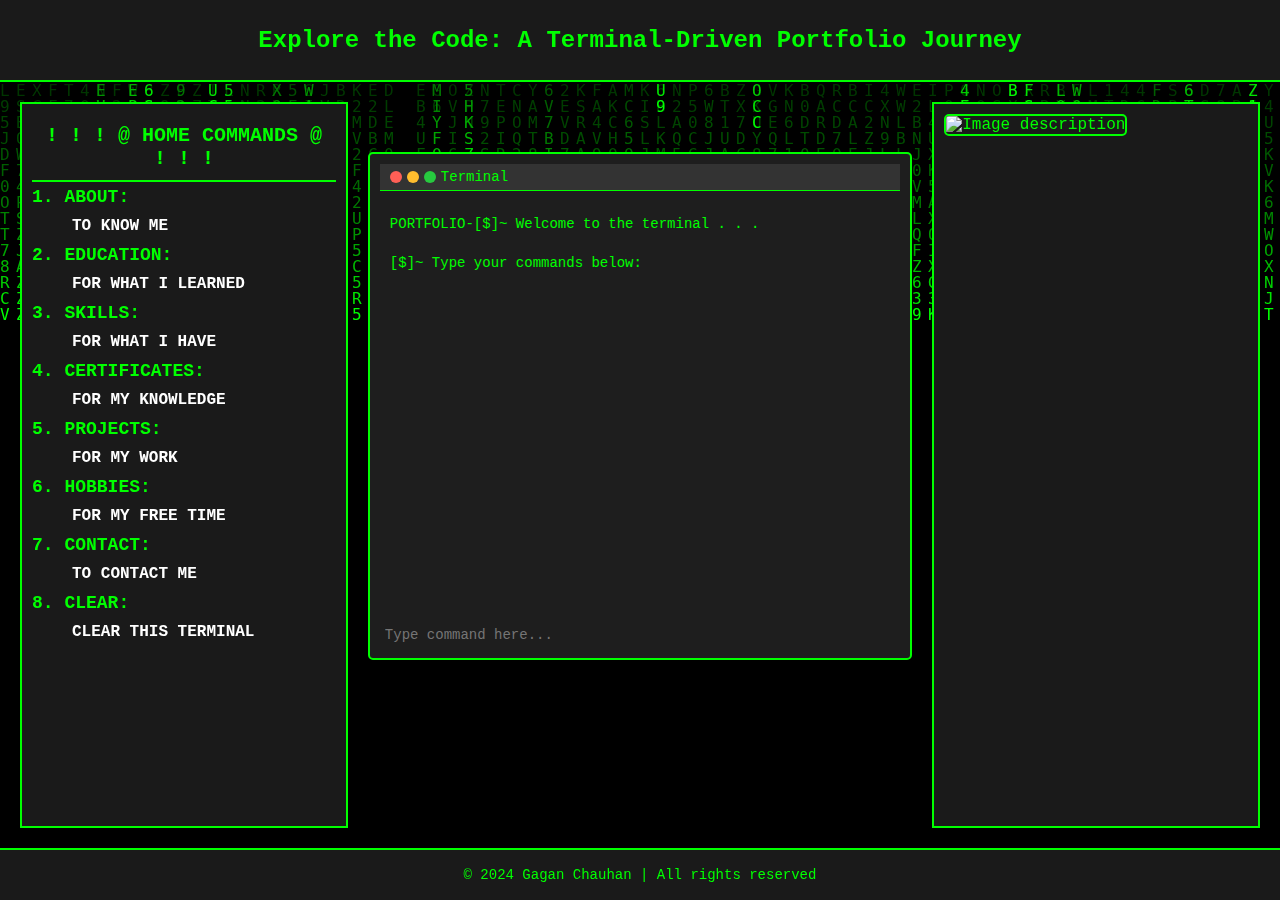
==== index.html @ 0a2d5358 "Add files via upload" ====
<!DOCTYPE html>
<html lang="en">
<head>
    <meta charset="UTF-8">
    <meta name="viewport" content="width=device-width, initial-scale=1.0">
    <title>PORTFOLIO</title>
    <link rel="stylesheet" href="styles.css">
    <link rel="icon" href="Image\favicon.ico" type="image/png">
</head>
<body>


<canvas id="matrix"></canvas>

<header>
    <h1>Explore the Code: A Terminal-Driven Portfolio Journey</h1>
</header>

<div class="main-container">
    <div class="side-container left">
        <h2>! ! ! @ HOME COMMANDS @ ! ! !</h2>
        <!-- Content for the left container -->

        <h4>1. ABOUT:</h4><h5>TO KNOW ME</h5>
        <h4>2. EDUCATION:</h4><h5>FOR WHAT I LEARNED</h5>
        <h4>3. SKILLS:</h4><h5>FOR WHAT I HAVE</h5>
        <h4>4. CERTIFICATES:</h4><h5>FOR MY KNOWLEDGE</h5>
        <h4>5. PROJECTS:</h4><h5>FOR MY WORK</h5>
        <h4>6. HOBBIES:</h4><h5>FOR MY FREE TIME</h5>
        <h4>7. CONTACT:</h4><h5>TO CONTACT ME</h5>
        <h4>8. CLEAR:</h4><h5>CLEAR THIS TERMINAL</h5>

    </div>

    <div class="terminal">
        <div class="terminal-header">
            <span class="terminal-btn close"></span>
            <span class="terminal-btn minimize"></span>
            <span class="terminal-btn maximize"></span>
            <span class="terminal-title">Terminal</span>
        </div>
        <div class="terminal-body">
            <p>Welcome to the terminal...</p>
            <p>Type your commands here...</p>
        </div>
        <div class="terminal-input-wrapper">
            <input type="text" class="terminal-input" placeholder="Type command here..." autofocus />
        </div>
    </div>

    <div class="side-container right">
        <!-- Content for the right container -->

            <!-- Image inside the right container -->
            <img src="Image\Profile.jpeg" alt="Image description" class="right-image">

    </div>
</div>

<footer>
    <p>&copy; 2024 Gagan Chauhan | All rights reserved</p>
</footer>

<script src="matrix.js"></script>
<script src="terminal.js"></script>
</body>
</html>
---- styles.css ----
/* General body styles */
body {
    margin: 0;
    padding: 0;
    background-color: black;
    color: #00FF00; /* Neon green */
    font-family: 'Courier New', Courier, monospace;
    height: 100vh;
    width: 100vw;
    overflow: hidden;
    display: flex;
    flex-direction: column;
    position: relative;
    overflow:auto;
}


/* Matrix canvas */
#matrix {
    position: absolute;
    top: 0;
    left: 0;
    width: 100%;
    height: 100%;
    z-index: -1; /* Ensure it’s behind all other content */
}

/* Header styles with height 60px */
header {
    padding: 10px 20px;
    background-color: #1a1a1a;
    text-align: center;
    border-bottom: 2px solid #00FF00;
    height: 60px;
    display: flex;
    justify-content: center;
    align-items: center;
    box-shadow: 0 1px 3px rgba(0, 0, 0, 0.3); /* Subtle shadow for depth */
}

header h1 {
    margin: 0;
    font-size: 24px;
    color: #00FF00;
}

/* Main container to hold the terminal and side containers */
.main-container {
    flex-grow: 1;
    display: flex;
    justify-content: space-between;
    align-items: flex-start; /* Align items to the top */
    padding: 20px;
    box-sizing: border-box;
}

/* Side containers */
.side-container {
    height: 100%;
    width: 30%; /* Increased width of the side containers */
    background-color: #1a1a1a;
    border: 2px solid #00FF00;
    display: flex;
    flex-direction: column;
    align-items: flex-start; /* Align items to the top */
    color: #00FF00;
    box-sizing: border-box;
    padding: 10px; /* Padding inside the side containers */
}


/* Left and right container specific adjustments */
.left {
    margin-right: 20px;
}

.right {
    margin-left: 20px;
}

/* Headings in side containers */
.side-container h2 {
    margin: 0;
    font-size: 20px;
    color: #00FF00;
    text-align: center;
    padding: 10px;
    border-bottom: 2px solid #00FF00; /* Green line separator */
    background-color: #1a1a1a; /* Background color to match container */
    width: 100%;
    box-sizing: border-box; /* Ensure padding is included in the element’s width */
}

.side-container {
    text-align: center; /* Center all content inside the container */
}

.side-container h3 {
    margin: 0 auto; /* Center the heading horizontally */
    font-size: 18px;
    color: #00FF00;
    padding: 10px;
    background-color: #1a1a1a; /* Background color to match container */
    border-bottom: 2px solid #00FF00; /* Green line separator */
    display: inline-block; /* Adjust width to fit content and center the underline */
}

/*for command text heading*/
h4 {
    color: #00FF00; /* White text color for subheadings */
    margin: 5px 0; /* Minimal space above and below each subheading */
    font-size: 18px; /* Adjust the font size if needed */
}

/*For content after heading*/
h5{
    color: white; /* White text color for subheadings */
    margin: 5px 0; /* Minimal space above and below each subheading */
    margin-left: 40px; /* Add space on the left side */
    font-size: 16px; /* Adjust the font size if needed */
}


/* Content area in side containers */
.side-container .content {
    padding: 10px;
    color: #00FF00;
    flex: 1;
    box-sizing: border-box; /* Ensure padding is included in the element’s width */
    width: 100%; /* Ensure content area fills the container width */
}

.right-image {
    max-width: 100%;  /* Ensures the image width does not exceed the container width */
    max-height: 100%; /* Ensures the image height does not exceed the container height */
    object-fit: cover; /* Ensures the image covers the area without distortion */
    display: block; /* Removes any extra space below the image */
     /* Adjust the top margin to your desired value */
    border: 2px solid #00FF00; /* Optional: Add a green border to match the theme */
    border-radius: 5px; /* Optional: Add rounded corners to the image */
    box-sizing: border-box; /* Ensure padding and border are included in the element's width and height */
}



/* Advanced terminal styles */
.terminal {
    width: 50%;
    height: 70%;
    background-color: #1e1e1e; /* Darker background for a more realistic look */
    color: #00FF00; /* Neon green text */
    border: 2px solid #00FF00; /* Neon green border */
    border-radius: 5px; /* Rounded corners for a more polished look */
    display: flex;
    flex-direction: column;
    overflow: hidden;
    box-sizing: border-box;
    margin-top: 50px; /* Space from the top */
    padding: 10px; /* Padding inside the terminal */
    font-family: 'Courier New', Courier, monospace; /* Terminal font */
}

/* Terminal header styles */
.terminal-header {
    background-color: #333; /* Darker header background */
    color: #00FF00; /* Neon green text */
    padding: 5px 10px;
    display: flex;
    align-items: center;
}

.terminal-btn {
    width: 12px;
    height: 12px;
    border-radius: 50%;
    margin-right: 5px;
    background-color: #00FF00; /* Neon green button color */
}

.terminal-btn.close {
    background-color: #ff5f56;
}

.terminal-btn.minimize {
    background-color: #ffbd2e;
}

.terminal-btn.maximize {
    background-color: #27c93f;
}

.terminal-title {
    font-size: 14px;
}

/* Terminal body styles */
.terminal-body {
    padding: 10px;
    color: #00FF00; /* Neon green text */
    background-color: #1e1e1e; /* Dark background */
    overflow-y: auto;
    flex-grow: 1;
    box-sizing: border-box;
    font-size: 14px; /* Font size for terminal text */
    line-height: 1.4; /* Better line spacing */
    border-top: 1px solid #00FF00; /* Separator line between header and body */
}

/* Terminal input field styles */
.terminal-input {
    background-color: #1e1e1e; /* Match background color */
    color: #00FF00; /* Neon green text */
    border: none; /* Remove border */
    padding: 5px;
    font-family: 'Courier New', Courier, monospace; /* Terminal font */
    font-size: 14px; /* Match terminal text size */
    width: 100%; /* Full width */
    box-sizing: border-box;
    outline: none; /* Remove default outline */
}

/* Footer styles with height 40px */
footer {
    padding: 5px 20px;
    background-color: #1a1a1a;
    text-align: center;
    border-top: 2px solid #00FF00;
    height: 40px;
    display: flex;
    justify-content: center;
    align-items: center;
    box-shadow: 0 -1px 3px rgba(0, 0, 0, 0.3); /* Subtle shadow for depth */
}

footer p {
    margin: 0;
    font-size: 14px;
    color: #00FF00;
}

/* Modern scrollbar styles for terminal */
.terminal-body::-webkit-scrollbar {
    width: 12px; /* Width of the scrollbar */
}

.terminal-body::-webkit-scrollbar-track {
    background: #1e1e1e; /* Dark background for the scrollbar track */
}

.terminal-body::-webkit-scrollbar-thumb {
    background: #00FF00; /* Neon green color for the scrollbar thumb */
    border-radius: 10px; /* Rounded corners for the scrollbar thumb */
}

.terminal-body::-webkit-scrollbar-thumb:hover {
    background: #00CC00; /* Slightly darker green when hovered */
}
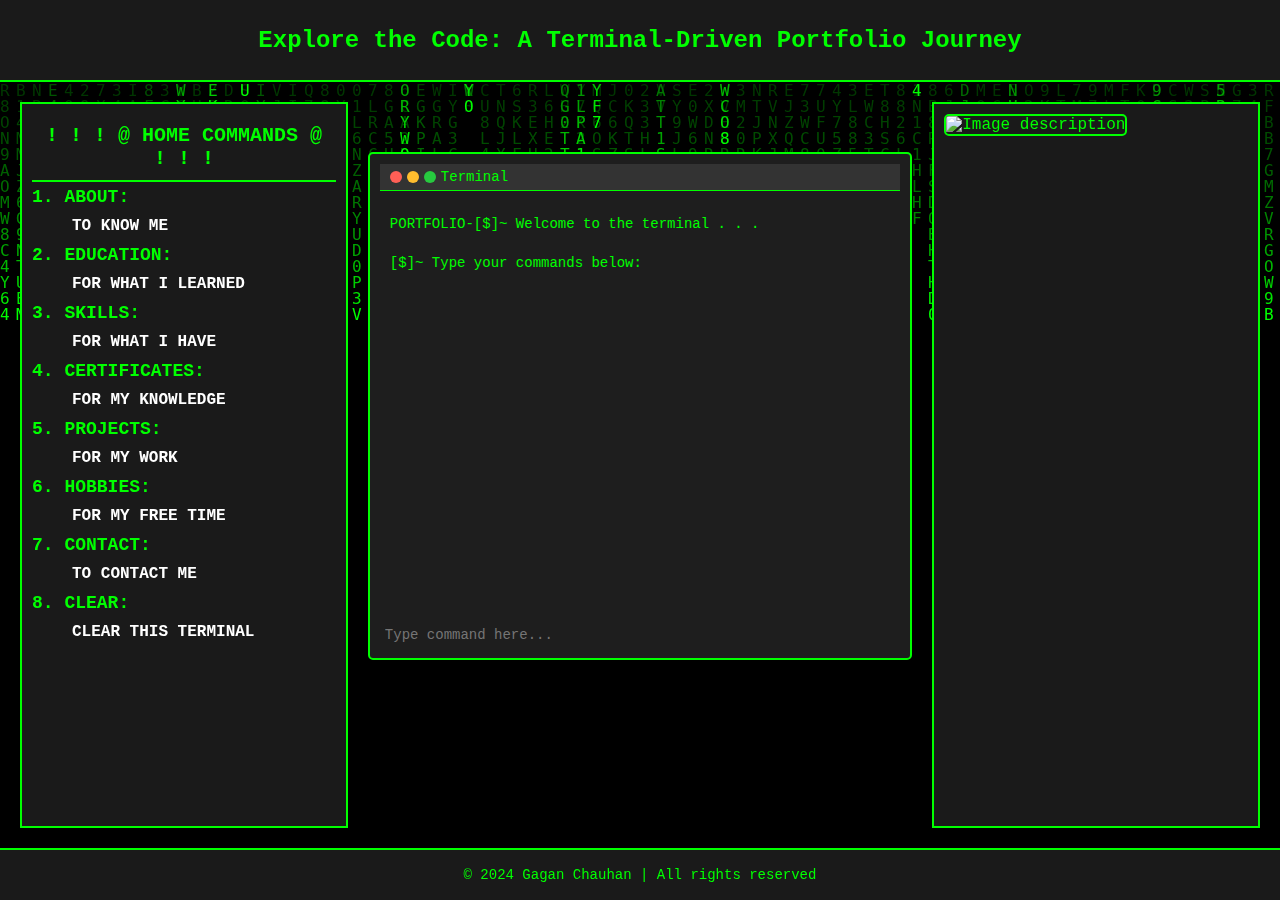
==== commit 3fa7b119: "Update index.html" ====
--- a/index.html
+++ b/index.html
@@ -52,7 +52,7 @@
         <!-- Content for the right container -->
 
             <!-- Image inside the right container -->
-            <img src="Image\Profile.jpeg" alt="Image description" class="right-image">
+            <img src="Image size 639 x 948" alt="Image description" class="right-image">
 
     </div>
 </div>
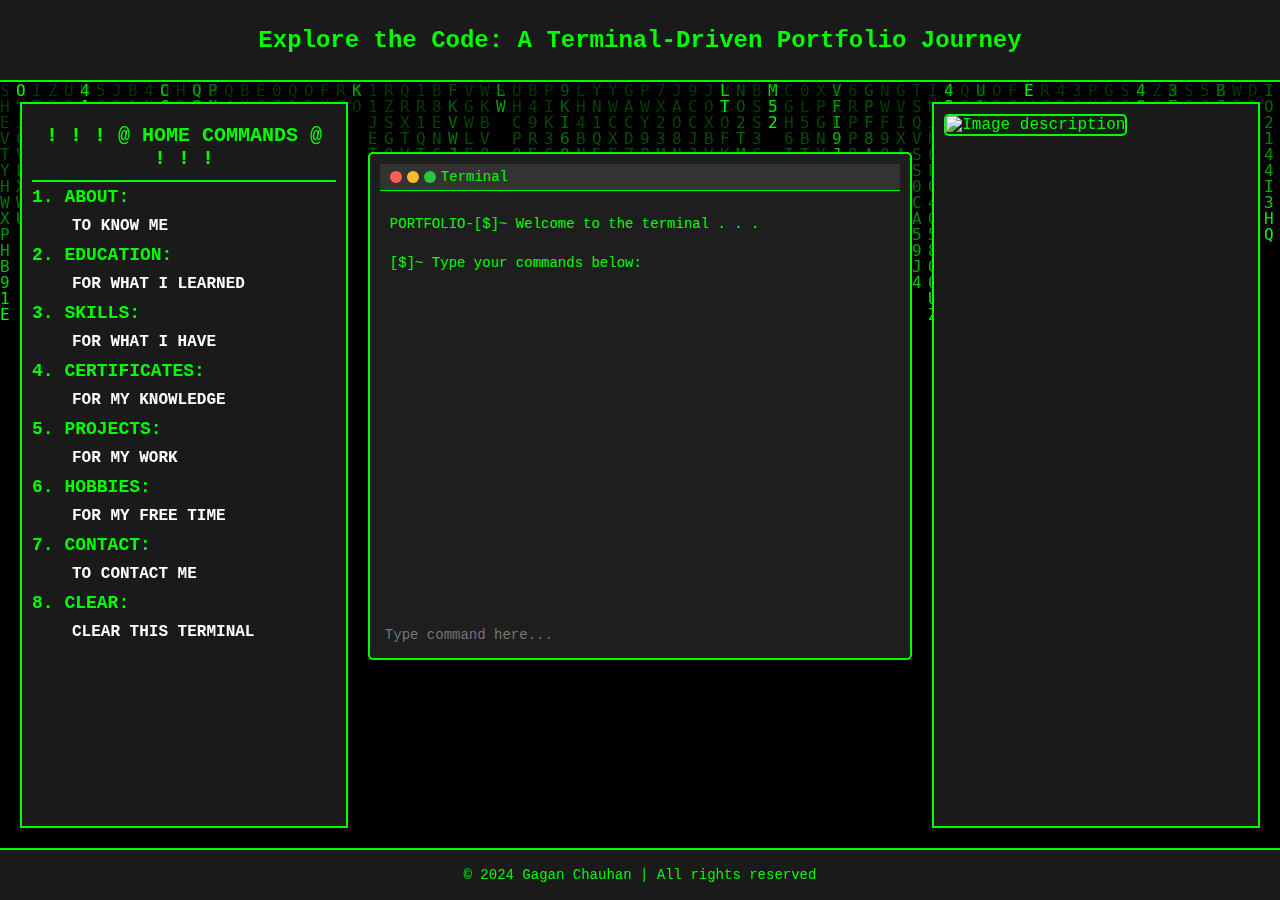
==== commit 9385cec8: "Update index.html" ====
--- a/index.html
+++ b/index.html
@@ -5,7 +5,7 @@
     <meta name="viewport" content="width=device-width, initial-scale=1.0">
     <title>PORTFOLIO</title>
     <link rel="stylesheet" href="styles.css">
-    <link rel="icon" href="Image\favicon.ico" type="image/png">
+    <link rel="icon" href="favicon.ico" type="image/png">
 </head>
 <body>
 
